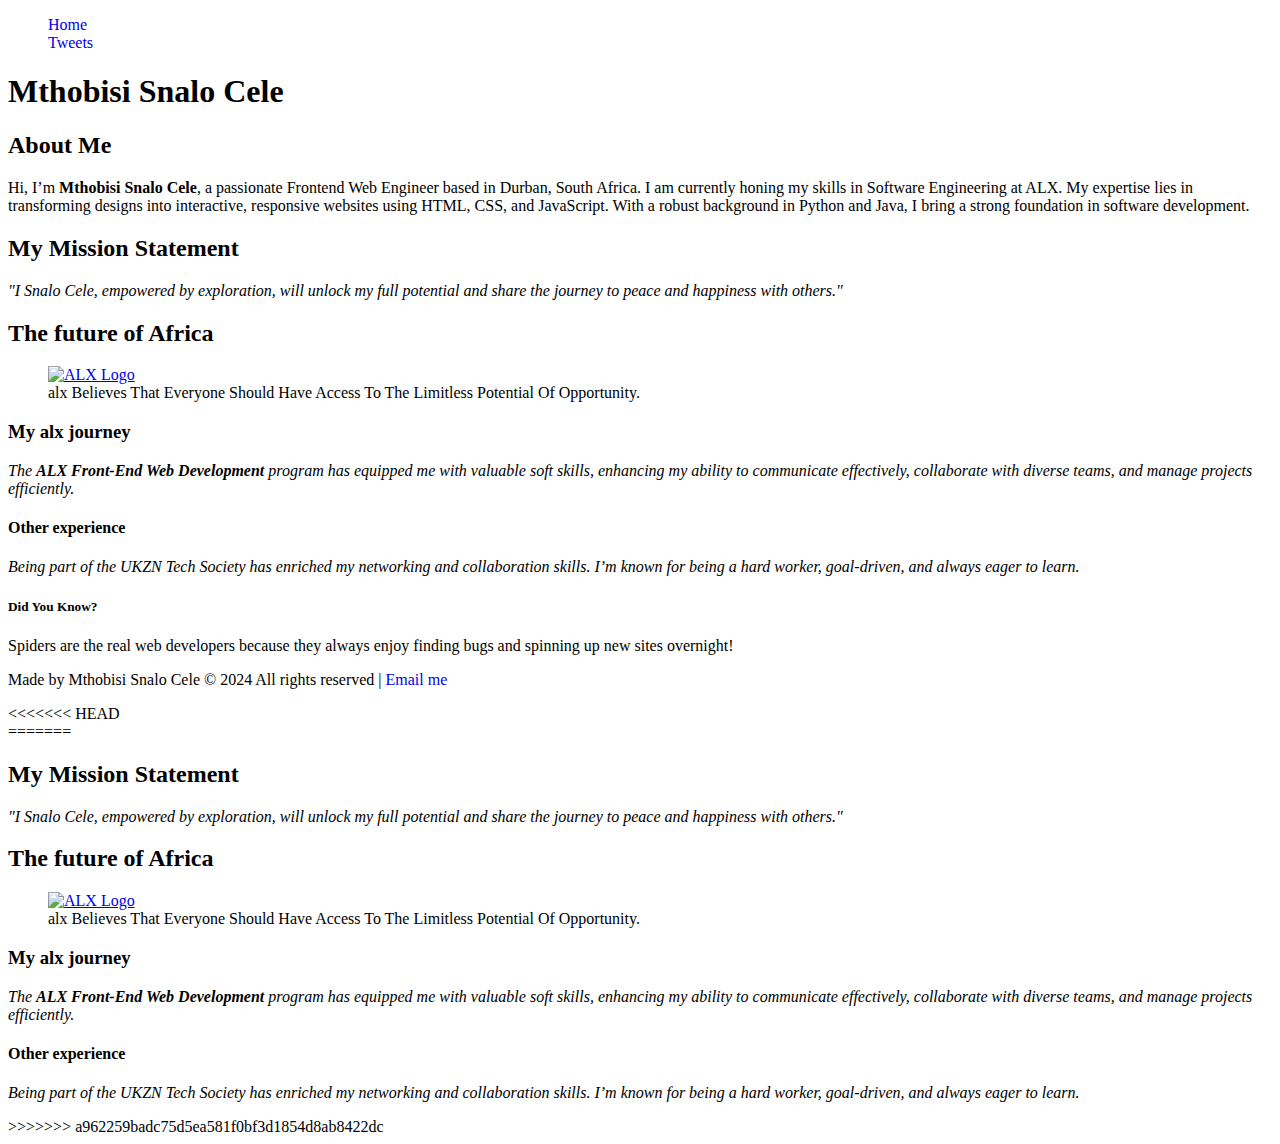
==== html_basic/index.html @ f28f897f "Resolved merge conficts" ====
<!DOCTYPE html>
<html lang="en">
<head>
    <meta charset="UTF-8">
    <meta name="viewport" content="width=device-width, initial-scale=1.0">
    <title>My First Porfolio</title>
</head>
<body>
    <header>
        <ul style="list-style: none;">
            <li><a href="index.html" style="text-decoration: none;">Home</a></li>
            <li><a href="tweets.html" style="text-decoration: none;">Tweets</a></li>
        </ul>
    </header>
    <main>
        <article>
            <h1>Mthobisi Snalo Cele</h1>
            <section>
                <h2>About Me</h2>
                <p>
                    Hi, I’m <strong>Mthobisi Snalo Cele</strong>, a passionate Frontend Web Engineer based in Durban,
                    South Africa. I am currently honing my skills in Software Engineering at ALX. My expertise lies in transforming designs into interactive, 
                    responsive websites using HTML, CSS, and JavaScript.
                    With a robust background in Python and Java, I bring a strong foundation in software development.
                </p>
            </section>
            <div>
                <h2>My Mission Statement</h2>
                <p><i>"I Snalo Cele, empowered by exploration, will unlock my full potential
                    and share the journey to peace and happiness with others."</i>
                </p>
            </div>
            <div>
                <h2>The future of Africa</h2>
                <figure>
                    <a href="https://example.com" target="_blank">
                        <img src="https://i.ibb.co/gTDZZT8/ALX-Logo-07.png" alt="ALX Logo">
                    </a>
                    <figcaption>
                        alx Believes That Everyone Should Have Access To The Limitless Potential Of Opportunity.
                    </figcaption>
                </figure>
    
                <h3>My alx journey</h3>
                <p><i>The <strong>ALX Front-End Web Development</strong> program has equipped me with valuable soft skills, 
                    enhancing my ability to communicate effectively, collaborate with diverse teams, and manage projects efficiently.</i></p>
            </div>
            <div>
                <h4>Other experience</h4>
                <p><i>Being part of the UKZN Tech Society has enriched my networking and collaboration skills. 
                    I’m known for being a hard worker, goal-driven, and always eager to learn.
                </i></p>
            </div>
        </article>
        <aside>
            <h5>Did You Know?</h5>
            <p>Spiders are the real web developers because they always enjoy finding bugs and spinning up new sites overnight!</p>
        </aside>
    </main>
    <footer>
        <p>
            Made by Mthobisi Snalo Cele &copy 2024 All rights reserved | <a href="mailto:celersnalor0119@gmail.com" target="_blank" style="text-decoration: none;">Email me</a>
        </p>
<<<<<<< HEAD
    </footer>
=======
    </section>
    <div>
        <h2>My Mission Statement</h2>
        <p><i>"I Snalo Cele, empowered by exploration, will unlock my full potential
            and share the journey to peace and happiness with others."</i>
        </p>
    </div>
    <div>
        <h2>The future of Africa</h2>
        <figure>
            <a href="https://example.com" target="_blank">
                <img src="https://i.ibb.co/gTDZZT8/ALX-Logo-07.png" alt="ALX Logo">
            </a>
            <figcaption>
                alx Believes That Everyone Should Have Access To The Limitless Potential Of Opportunity.
            </figcaption>
        </figure>

        <h3>My alx journey</h3>
        <p><i>The <strong>ALX Front-End Web Development</strong> program has equipped me with valuable soft skills, 
            enhancing my ability to communicate effectively, collaborate with diverse teams, and manage projects efficiently.</i></p>
    </div>
    <div>
        <h4>Other experience</h4>
        <p><i>Being part of the UKZN Tech Society has enriched my networking and collaboration skills. 
            I’m known for being a hard worker, goal-driven, and always eager to learn.
        </i></p>
    </div>
>>>>>>> a962259badc75d5ea581f0bf3d1854d8ab8422dc
</body>
</html>
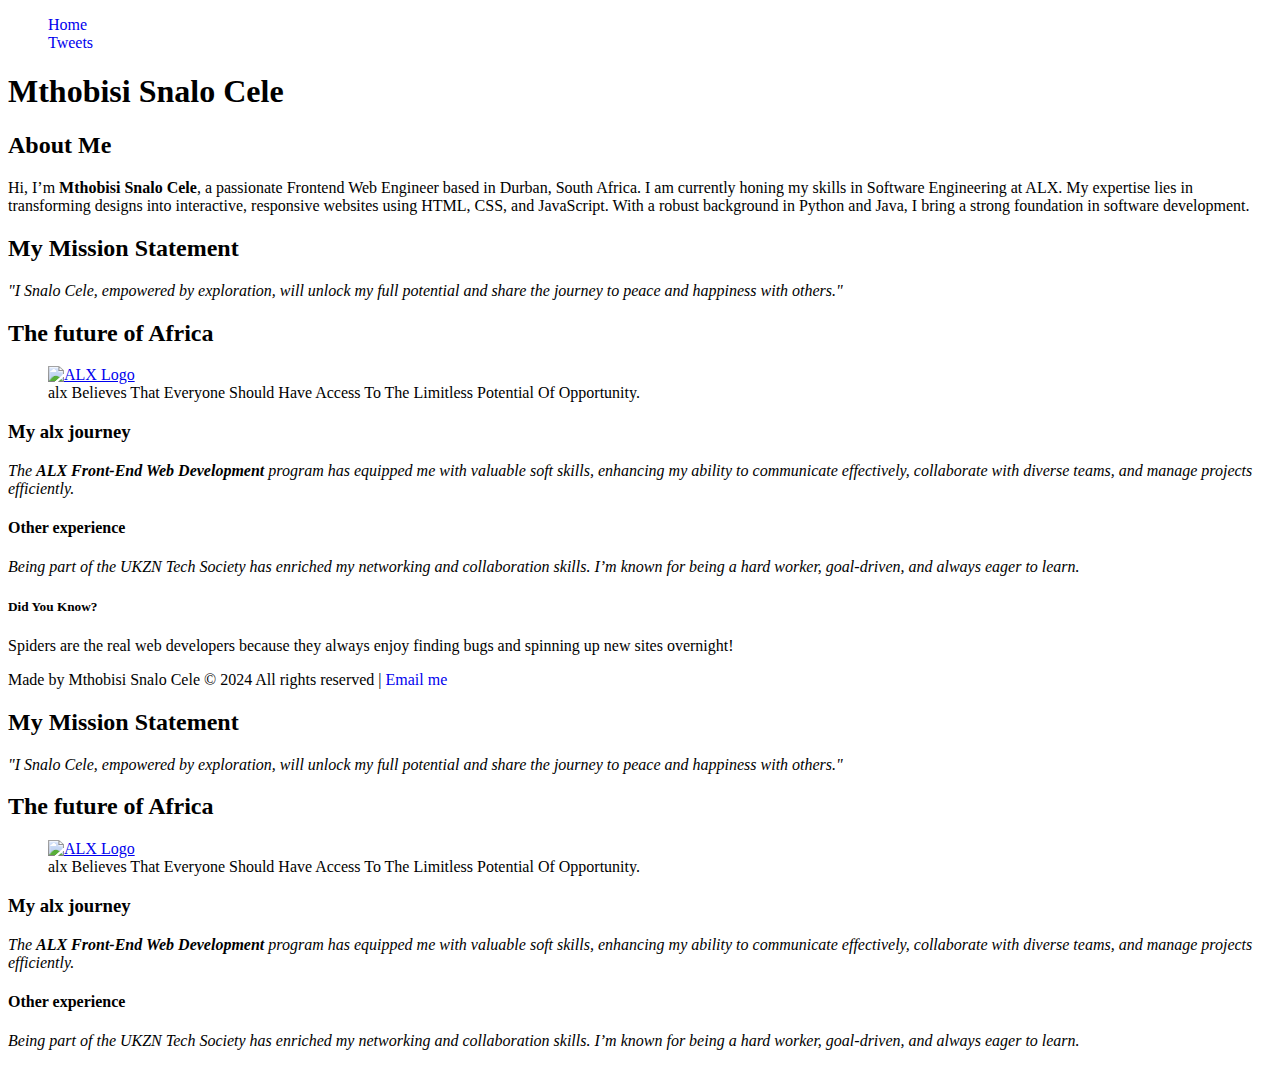
==== commit 0f0fc52f: "Update index.html" ====
--- a/html_basic/index.html
+++ b/html_basic/index.html
@@ -61,9 +61,7 @@
         <p>
             Made by Mthobisi Snalo Cele &copy 2024 All rights reserved | <a href="mailto:celersnalor0119@gmail.com" target="_blank" style="text-decoration: none;">Email me</a>
         </p>
-<<<<<<< HEAD
     </footer>
-=======
     </section>
     <div>
         <h2>My Mission Statement</h2>
@@ -92,6 +90,5 @@
             I’m known for being a hard worker, goal-driven, and always eager to learn.
         </i></p>
     </div>
->>>>>>> a962259badc75d5ea581f0bf3d1854d8ab8422dc
 </body>
 </html>
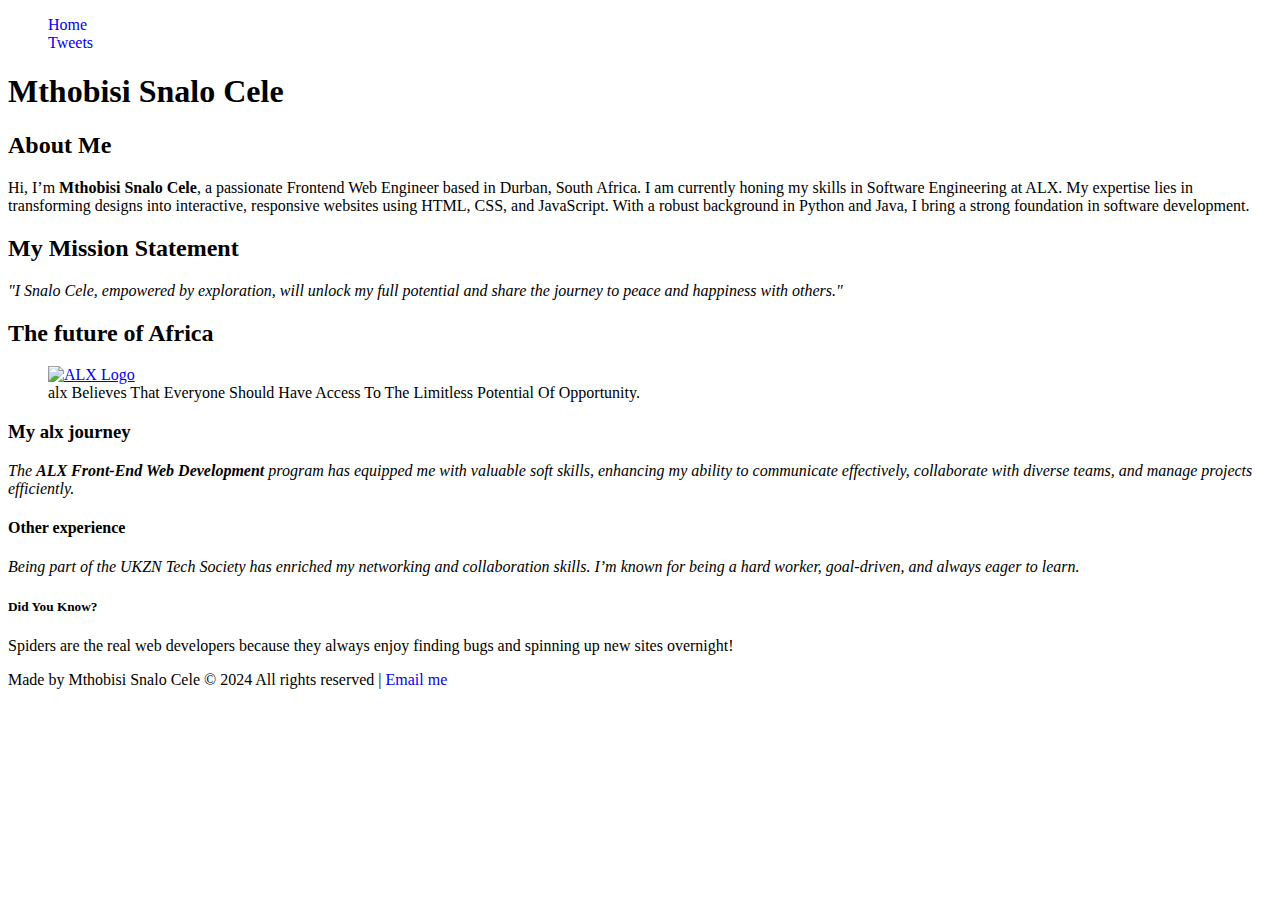
==== commit 61ffd676: "Update index.html" ====
--- a/html_basic/index.html
+++ b/html_basic/index.html
@@ -62,33 +62,5 @@
             Made by Mthobisi Snalo Cele &copy 2024 All rights reserved | <a href="mailto:celersnalor0119@gmail.com" target="_blank" style="text-decoration: none;">Email me</a>
         </p>
     </footer>
-    </section>
-    <div>
-        <h2>My Mission Statement</h2>
-        <p><i>"I Snalo Cele, empowered by exploration, will unlock my full potential
-            and share the journey to peace and happiness with others."</i>
-        </p>
-    </div>
-    <div>
-        <h2>The future of Africa</h2>
-        <figure>
-            <a href="https://example.com" target="_blank">
-                <img src="https://i.ibb.co/gTDZZT8/ALX-Logo-07.png" alt="ALX Logo">
-            </a>
-            <figcaption>
-                alx Believes That Everyone Should Have Access To The Limitless Potential Of Opportunity.
-            </figcaption>
-        </figure>
-
-        <h3>My alx journey</h3>
-        <p><i>The <strong>ALX Front-End Web Development</strong> program has equipped me with valuable soft skills, 
-            enhancing my ability to communicate effectively, collaborate with diverse teams, and manage projects efficiently.</i></p>
-    </div>
-    <div>
-        <h4>Other experience</h4>
-        <p><i>Being part of the UKZN Tech Society has enriched my networking and collaboration skills. 
-            I’m known for being a hard worker, goal-driven, and always eager to learn.
-        </i></p>
-    </div>
 </body>
 </html>
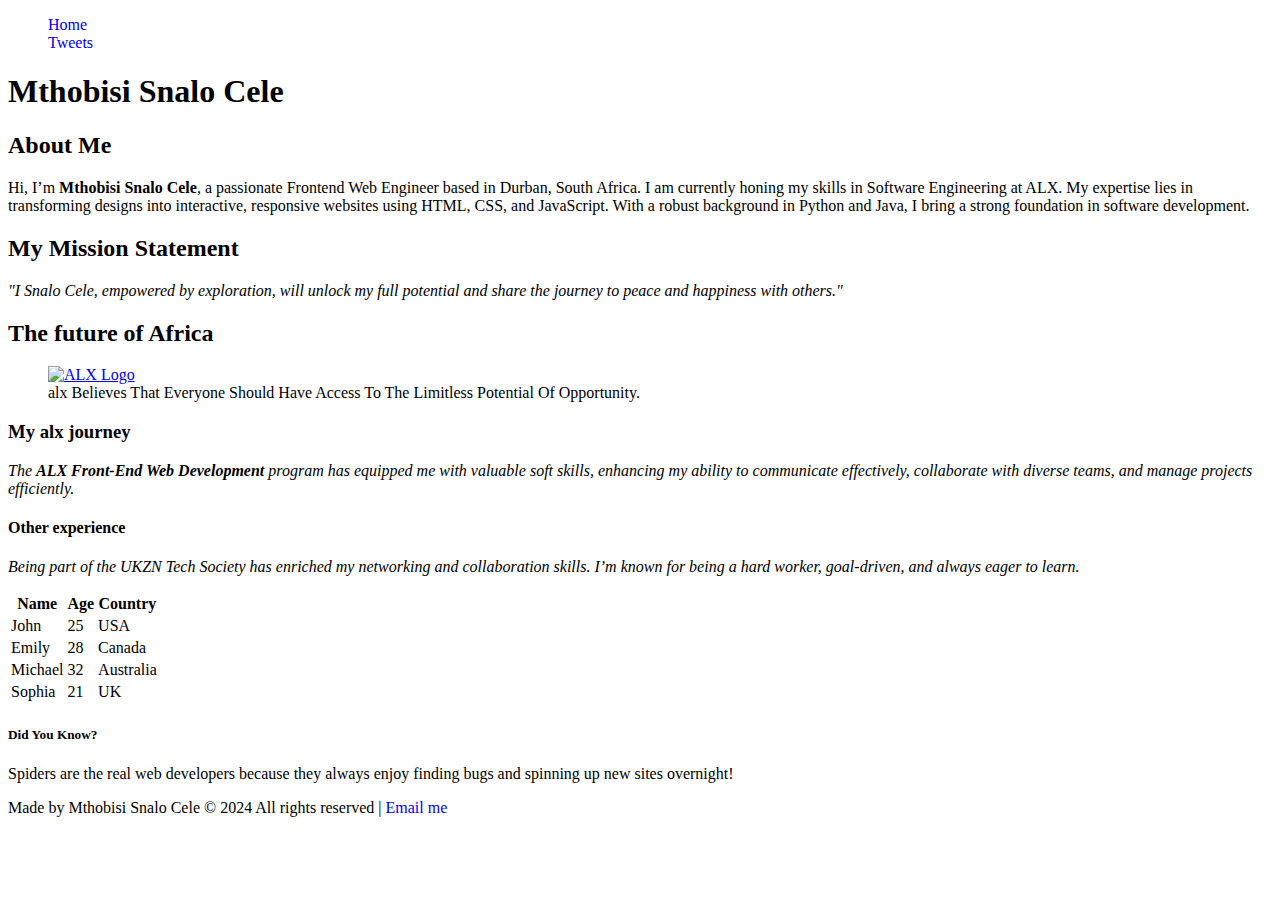
==== commit 12429fcb: "Add table with learners information to index.html" ====
--- a/html_basic/index.html
+++ b/html_basic/index.html
@@ -51,6 +51,37 @@
                     I’m known for being a hard worker, goal-driven, and always eager to learn.
                 </i></p>
             </div>
+            <table>
+                <thead>
+                    <tr>
+                        <th>Name</th>
+                        <th>Age</th>
+                        <th>Country</th>
+                    </tr>
+                </thead>
+                <tbody>
+                    <tr>
+                        <td>John</td>
+                        <td>25</td>
+                        <td>USA</td>
+                    </tr>
+                    <tr>
+                        <td>Emily</td>
+                        <td>28</td>
+                        <td>Canada</td>
+                    </tr>
+                    <tr>
+                        <td>Michael</td>
+                        <td>32</td>
+                        <td>Australia</td>
+                    </tr>
+                    <tr>
+                        <td>Sophia</td>
+                        <td>21</td>
+                        <td>UK</td>
+                    </tr>
+                </tbody>
+            </table>
         </article>
         <aside>
             <h5>Did You Know?</h5>
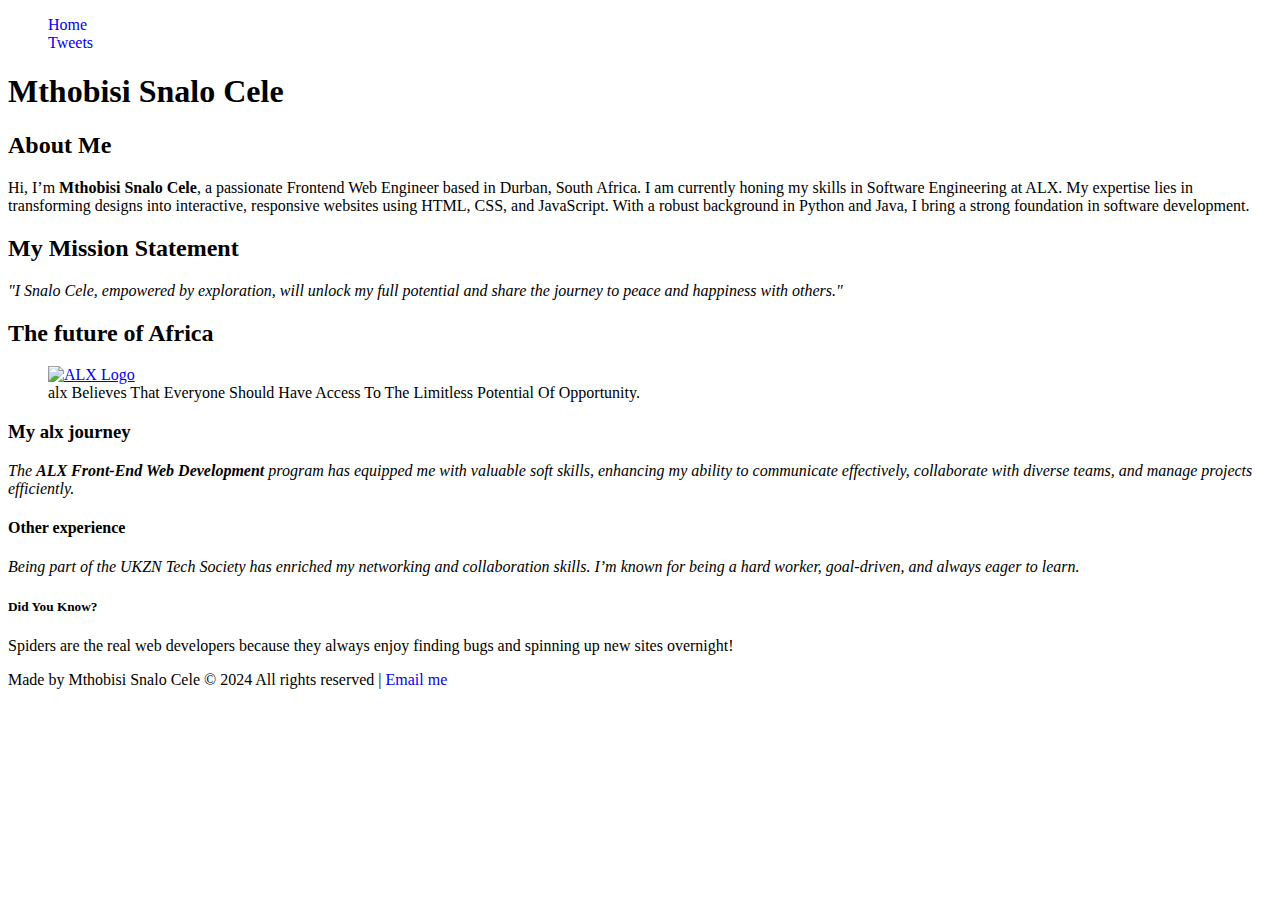
==== commit 9d39548a: "Add styles CSS" ====
--- a/html_basic/index.html
+++ b/html_basic/index.html
@@ -51,37 +51,6 @@
                     I’m known for being a hard worker, goal-driven, and always eager to learn.
                 </i></p>
             </div>
-            <table>
-                <thead>
-                    <tr>
-                        <th>Name</th>
-                        <th>Age</th>
-                        <th>Country</th>
-                    </tr>
-                </thead>
-                <tbody>
-                    <tr>
-                        <td>John</td>
-                        <td>25</td>
-                        <td>USA</td>
-                    </tr>
-                    <tr>
-                        <td>Emily</td>
-                        <td>28</td>
-                        <td>Canada</td>
-                    </tr>
-                    <tr>
-                        <td>Michael</td>
-                        <td>32</td>
-                        <td>Australia</td>
-                    </tr>
-                    <tr>
-                        <td>Sophia</td>
-                        <td>21</td>
-                        <td>UK</td>
-                    </tr>
-                </tbody>
-            </table>
         </article>
         <aside>
             <h5>Did You Know?</h5>
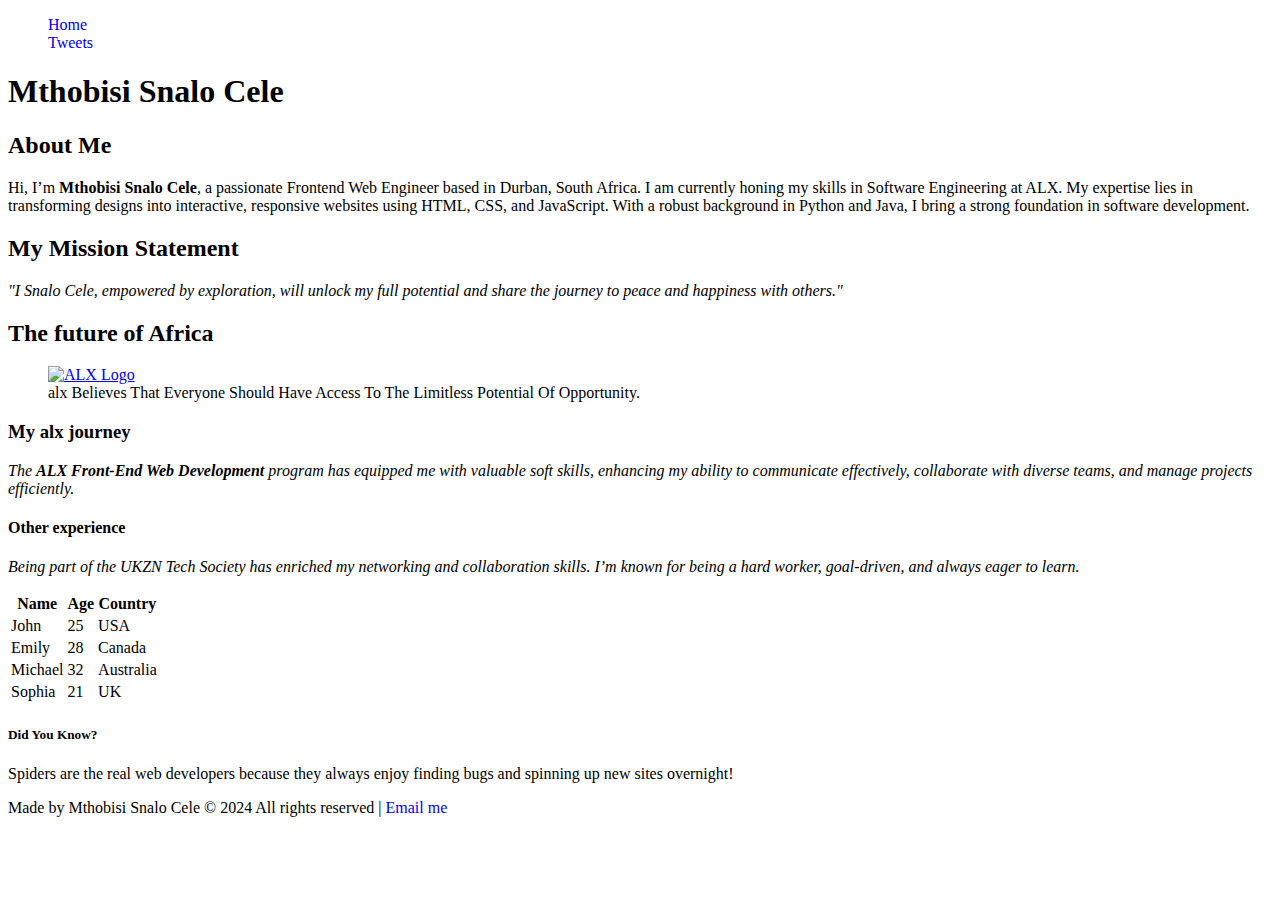
==== commit ca4722a3: "Merge branch 'main' of https://github.com/celesnalo/My_First_Portfolio" ====
--- a/html_basic/index.html
+++ b/html_basic/index.html
@@ -10,6 +10,8 @@
         <ul style="list-style: none;">
             <li><a href="index.html" style="text-decoration: none;">Home</a></li>
             <li><a href="tweets.html" style="text-decoration: none;">Tweets</a></li>
+            <link href="base.css" rel="stylesheet">
+            <link href="styles.css" rel="stylesheet">
         </ul>
     </header>
     <main>
@@ -51,6 +53,37 @@
                     I’m known for being a hard worker, goal-driven, and always eager to learn.
                 </i></p>
             </div>
+            <table>
+                <thead>
+                    <tr>
+                        <th>Name</th>
+                        <th>Age</th>
+                        <th>Country</th>
+                    </tr>
+                </thead>
+                <tbody>
+                    <tr>
+                        <td>John</td>
+                        <td>25</td>
+                        <td>USA</td>
+                    </tr>
+                    <tr>
+                        <td>Emily</td>
+                        <td>28</td>
+                        <td>Canada</td>
+                    </tr>
+                    <tr>
+                        <td>Michael</td>
+                        <td>32</td>
+                        <td>Australia</td>
+                    </tr>
+                    <tr>
+                        <td>Sophia</td>
+                        <td>21</td>
+                        <td>UK</td>
+                    </tr>
+                </tbody>
+            </table>
         </article>
         <aside>
             <h5>Did You Know?</h5>
@@ -59,7 +92,7 @@
     </main>
     <footer>
         <p>
-            Made by Mthobisi Snalo Cele &copy 2024 All rights reserved | <a href="mailto:celersnalor0119@gmail.com" target="_blank" style="text-decoration: none;">Email me</a>
+            Made by Mthobisi Snalo Cele &copy; 2024 All rights reserved | <a href="mailto:celersnalor0119@gmail.com" target="_blank" style="text-decoration: none;">Email me</a>
         </p>
     </footer>
 </body>
